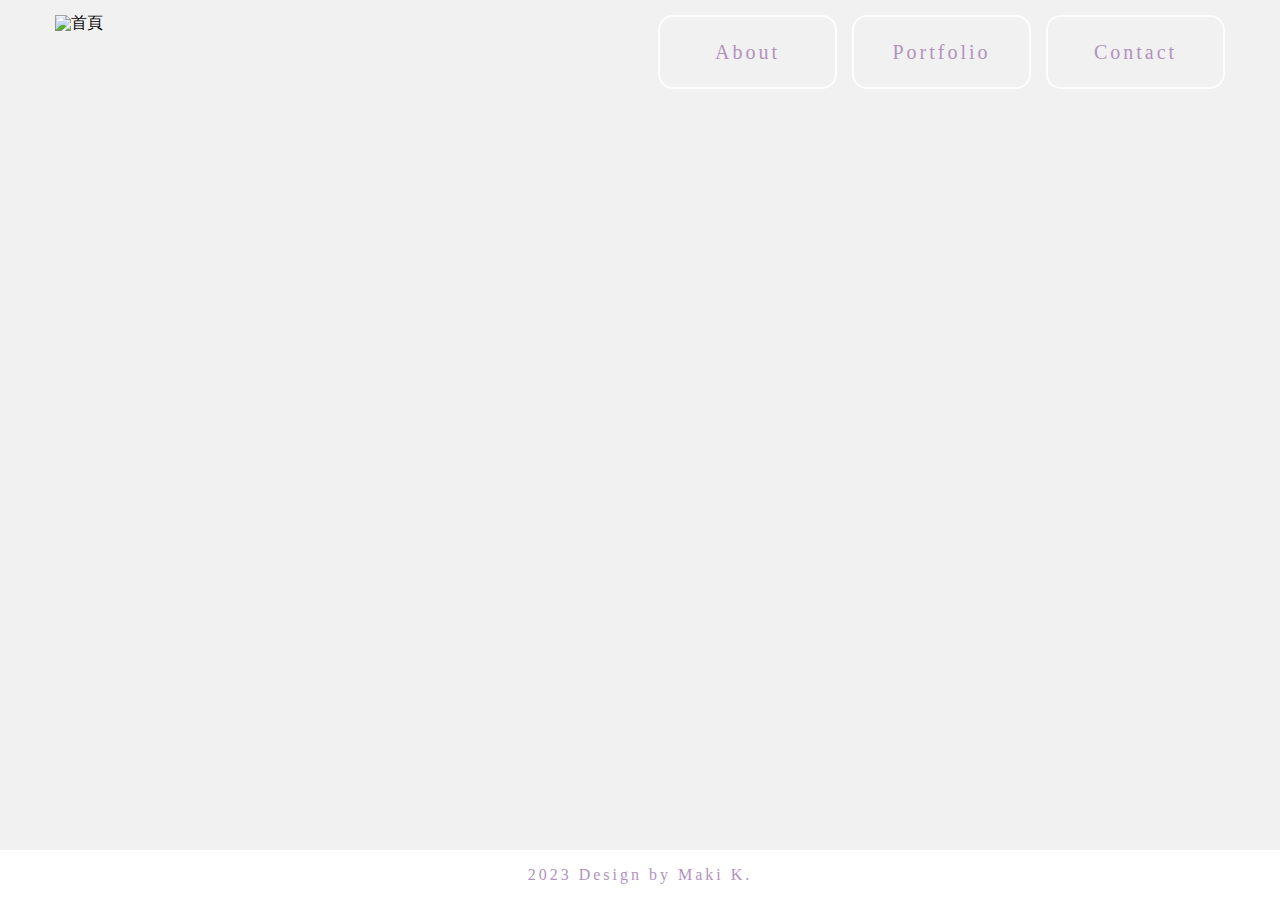
==== index.html @ d23c74dc "1version" ====
<!DOCTYPE html>
<html lang="en">
<head>
    <meta charset="UTF-8">
    <meta name="viewport" content="width=device-width, initial-scale=1.0">
    <title>Maki's</title>
    <link rel="stylesheet" href="style.css">
    <script src="jquery-3.7.1.min.js"></script>
    <script src="all.js"></script>
</head>
<body>

<div class="wrap">
    <div class="header">
        <img src="" alt="首頁">
        <ul>
            <li class="about"><a href="http://">About</a></li>
            <li class="portfolio"><a href="http://">Portfolio</a></li>
            <li class="contact"><a href="http://">Contact</a></li>
        </ul>
    </div>
    <div class="content"></div>
    
</div>
<div class="footer">
        <p>2023 Design by Maki K.</p>
    </div>

    
</body>
</html>
---- style.css ----
/* http://meyerweb.com/eric/tools/css/reset/
v2.0 | 20110126
License: none (public domain)
*/
html, body, div, span, applet, object, iframe,
h1, h2, h3, h4, h5, h6, p, blockquote, pre,
a, abbr, acronym, address, big, cite, code,
del, dfn, em, img, ins, kbd, q, s, samp,
small, strike, strong, sub, sup, tt, var,
b, u, i, center,
dl, dt, dd, ol, ul, li,
fieldset, form, label, legend,
table, caption, tbody, tfoot, thead, tr, th, td,
article, aside, canvas, details, embed,
figure, figcaption, footer, header, hgroup,
menu, nav, output, ruby, section, summary,
time, mark, audio, video {
margin: 0;
padding: 0;
border: 0;
font-size: 100%;
font: inherit;
vertical-align: baseline;
}
/* HTML5 display-role reset for older browsers */
article, aside, details, figcaption, figure,
footer, header, hgroup, menu, nav, section {
display: block;
}
body {
line-height: 1;
}
ol, ul {
list-style: none;
}
blockquote, q {
quotes: none;
}
blockquote:before, blockquote:after,
q:before, q:after {
content: '';
content: none;
}
table {
border-collapse: collapse;
border-spacing: 0;
}
*,*:before,*after{
box-sizing: borderbox}

/*-----------開始我的語法------------*/

/*{outline: 1px dotted gray}

/*-----------以上是參考線區域------------*/

@font-face {
    font-family: 'jf-lanyangming';
    src: url(jf-lanyangming.woff) format('woff');
}

body{
    background: #f1f1f1;
    font-family: jf-lanyangming;
}

.wrap{
    width: 1200px;
    margin: 0 auto;
}

/*-----------header------------*/

.header{
    display: flex;
    justify-content: space-between;
    padding: 15px;
}

.header ul{
    display: flex;
}

.header li{
    width: 175px;
    height: 70px;
    border: 2px solid rgba(255, 255, 255, 0.849);
    border-radius: 15px;
    margin-left: 15px;
    text-align: center;
    line-height: 70px;
    font-size: 20px;
    letter-spacing: 3px;
}

.header li a{
    display: block;
    text-decoration: none;
    color: #b292be;
}

.about, .portfolio, .contact{
    box-shadow: 0;
    transition: all 0.5s;
}

.about:hover{
    box-shadow: 0 8px 10px #a8e1f38f;
}

.portfolio:hover{
    box-shadow: 0 8px 10px #e5c3ef83;
}

.contact:hover{
    box-shadow: 0 8px 10px #efdd9579;
}

/*-----------footer------------*/

.footer{
    position: absolute;
    bottom: 0;
    left: 0;
    right: 0;
    background: #ffffff;
    color: #b292be;
    text-align: center;
    line-height: 50px;
    letter-spacing: 3px;
    height: 50px;
    bottom: 0;
    margin: 0 auto;

}
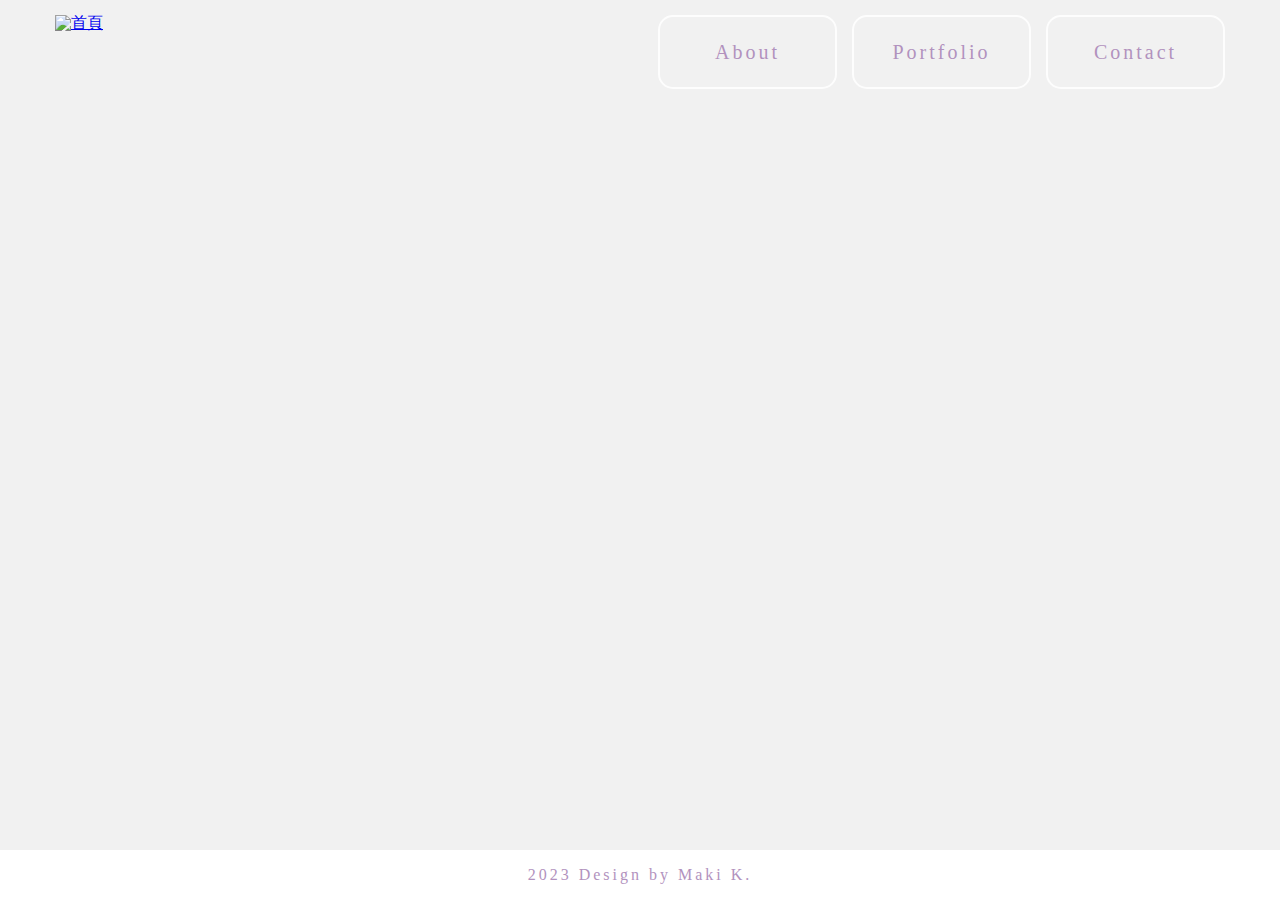
==== commit d42b7a77: "V3" ====
--- a/index.html
+++ b/index.html
@@ -5,18 +5,18 @@
     <meta name="viewport" content="width=device-width, initial-scale=1.0">
     <title>Maki's</title>
     <link rel="stylesheet" href="style.css">
-    <script src="jquery-3.7.1.min.js"></script>
-    <script src="all.js"></script>
+    <script src="js/jquery-3.7.1.min.js"></script>
+    <script src="js/all.js"></script>
 </head>
 <body>
 
 <div class="wrap">
     <div class="header">
-        <img src="" alt="首頁">
+        <a href="index.html"><img src="" alt="首頁"></a>
         <ul>
-            <li class="about"><a href="http://">About</a></li>
-            <li class="portfolio"><a href="http://">Portfolio</a></li>
-            <li class="contact"><a href="http://">Contact</a></li>
+            <li class="about"><a href="about.html">About</a></li>
+            <li class="portfolio"><a href="https://www.cakeresume.com/me/maki-kuo/portfolios?ref=navs_portfolio" target="_blank" rel="noopener noreferrer">Portfolio</a></li>
+            <li class="contact"><a href="contact.html">Contact</a></li>
         </ul>
     </div>
     <div class="content"></div>
--- a/style.css
+++ b/style.css
@@ -50,7 +50,7 @@
 
 /*-----------開始我的語法------------*/
 
-/*{outline: 1px dotted gray}
+/*{outline: 1px dotted rgba(128, 128, 128, 0.199)}
 
 /*-----------以上是參考線區域------------*/
 
@@ -131,5 +131,91 @@
     height: 50px;
     bottom: 0;
     margin: 0 auto;
-
-}+}
+
+/*-----------about content------------*/
+
+.content{
+    padding: auto 10px;
+}
+
+.s1{
+    display: flex;
+    justify-content: space-between;
+    align-items: center;
+    padding-right: 200px;
+    padding-left: 155px;
+}
+
+.text{
+    color: #b292be;
+    letter-spacing: 3px;
+
+}
+
+.text h1{
+    font-size: 28px;
+    margin-bottom: 30px;
+}
+
+.text h2{
+    font-size: 20px;
+}
+
+
+.s2{
+    padding: 50px 100px;
+    margin-top: 30px;
+}
+
+.s2 table{
+    margin: 0 auto;
+    
+}
+
+.s2 td{
+    width: 150px;
+    padding-left: 60px;
+    padding-bottom: 60px;
+}
+
+
+/*-----------contant content------------*/
+
+.content h1{
+    letter-spacing: 3px;
+    text-align: center;
+    font-size: 30px;
+    color: #b292be;
+    margin: 100px;
+    margin-top: 200px;
+}
+
+.content ul{
+    display: flex;
+    justify-content: space-around;
+    padding: 0 70px;
+    color: #b292be;
+    letter-spacing: 5px;
+    text-align: center;
+}
+
+.content ul li p{
+    margin-top: 10px;
+}
+
+.content img{
+    border: 8px solid #f1f1f100;
+    border-radius: 500px;
+    outline: 2px solid rgba(255, 255, 255, 0);
+    transition: all 0.5s;
+}
+
+
+.content img:hover{
+    border: 8px solid #f1f1f1;
+    border-radius: 500px;
+    outline: 2px solid rgb(255, 255, 255);
+    box-shadow: 0 10px 10px #e5c3ef83
+}
+
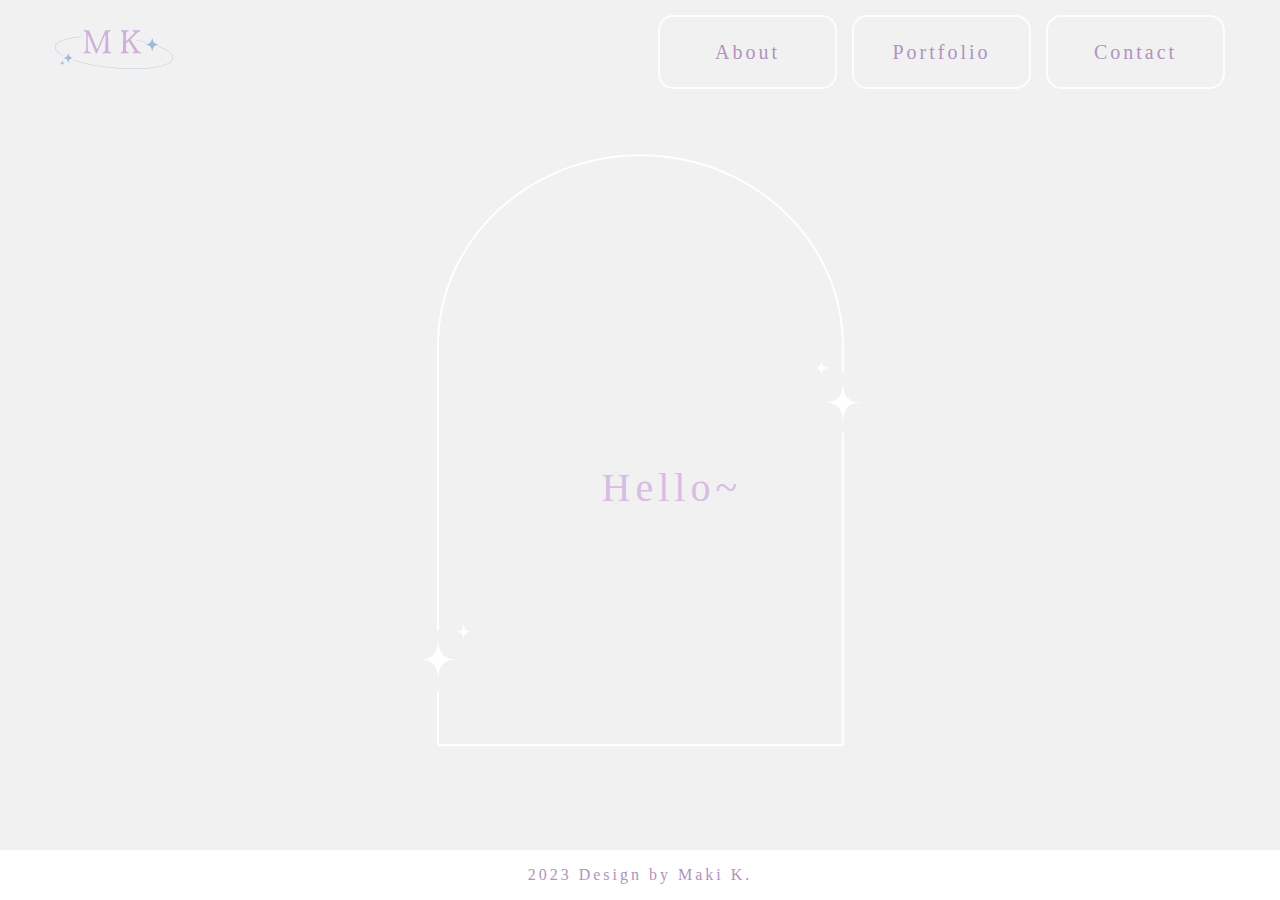
==== commit c2bd75bf: "V6" ====
--- a/index.html
+++ b/index.html
@@ -7,19 +7,26 @@
     <link rel="stylesheet" href="style.css">
     <script src="js/jquery-3.7.1.min.js"></script>
     <script src="js/all.js"></script>
+    <link rel="shortcut icon" href="pic/1704262818.ico"/>
+    <link rel="bookmark" href="pic/1704262818.ico"/>
 </head>
 <body>
 
 <div class="wrap">
     <div class="header">
-        <a href="index.html"><img src="" alt="首頁"></a>
+        <a href="index.html"><img src="pic/LOGO.png" alt="首頁"></a>
         <ul>
             <li class="about"><a href="about.html">About</a></li>
             <li class="portfolio"><a href="https://www.cakeresume.com/me/maki-kuo/portfolios?ref=navs_portfolio" target="_blank" rel="noopener noreferrer">Portfolio</a></li>
             <li class="contact"><a href="contact.html">Contact</a></li>
         </ul>
     </div>
-    <div class="content"></div>
+    <div class="main">
+        <h1>Hello~</h1>
+        <h2>This is Maki.</h2>
+        <img src="pic/Center.png" alt="背景">
+        
+    </div>
     
 </div>
 <div class="footer">
--- a/style.css
+++ b/style.css
@@ -77,6 +77,10 @@
     padding: 15px;
 }
 
+.header img{
+    padding-top: 15px;
+}
+
 .header ul{
     display: flex;
 }
@@ -133,6 +137,51 @@
     margin: 0 auto;
 }
 
+/*-----------首頁------------*/
+
+
+
+.main{
+    text-align: center;
+    padding-top: 50px;
+
+}
+
+.main h1{
+    display: block;
+    margin: auto;
+    z-index: 2;
+    left: 47%;
+    top: 52%;
+    position: absolute;
+    color: #d0afdd;
+    letter-spacing: 5px;
+    font-size: 40px;
+}
+
+.main h2{
+    z-index: 2;
+    left: 34%;
+    top: 50%;
+    position: absolute;
+    color: #d0afdd;
+    letter-spacing: 20px;
+    font-size: 70px;
+    font-style: italic;
+    text-align: center;
+}
+
+
+.main img{
+    z-index: 1;
+    position: relative;
+
+}
+
+
+
+
+
 /*-----------about content------------*/
 
 .content{
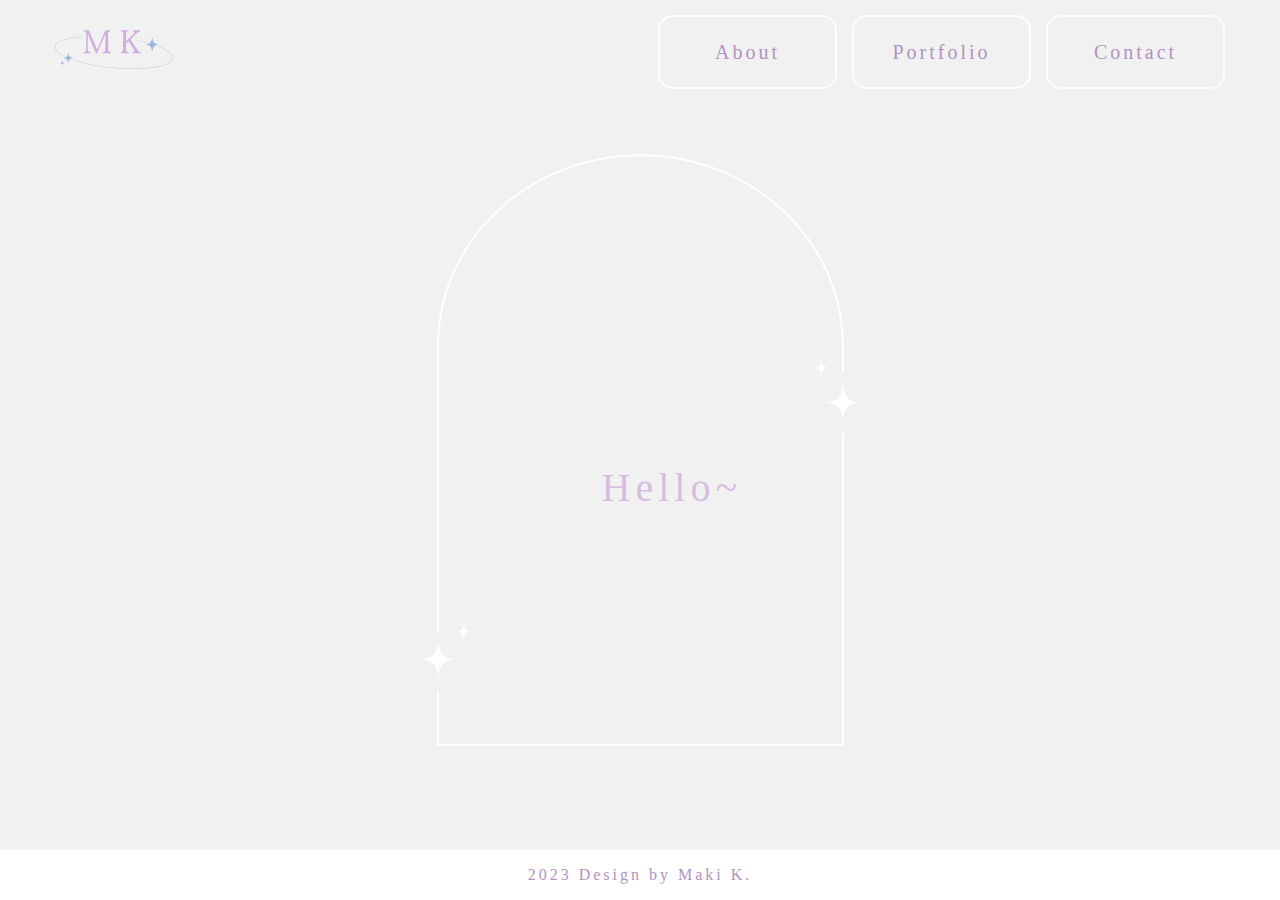
==== commit e0e191a3: "V7" ====
--- a/index.html
+++ b/index.html
@@ -23,7 +23,7 @@
     </div>
     <div class="main">
         <h1>Hello~</h1>
-        <h2>This is Maki.</h2>
+        <h2>This is Maki Kuo.</h2>
         <img src="pic/Center.png" alt="背景">
         
     </div>
--- a/style.css
+++ b/style.css
@@ -161,7 +161,7 @@
 
 .main h2{
     z-index: 2;
-    left: 34%;
+    left: 29%;
     top: 50%;
     position: absolute;
     color: #d0afdd;
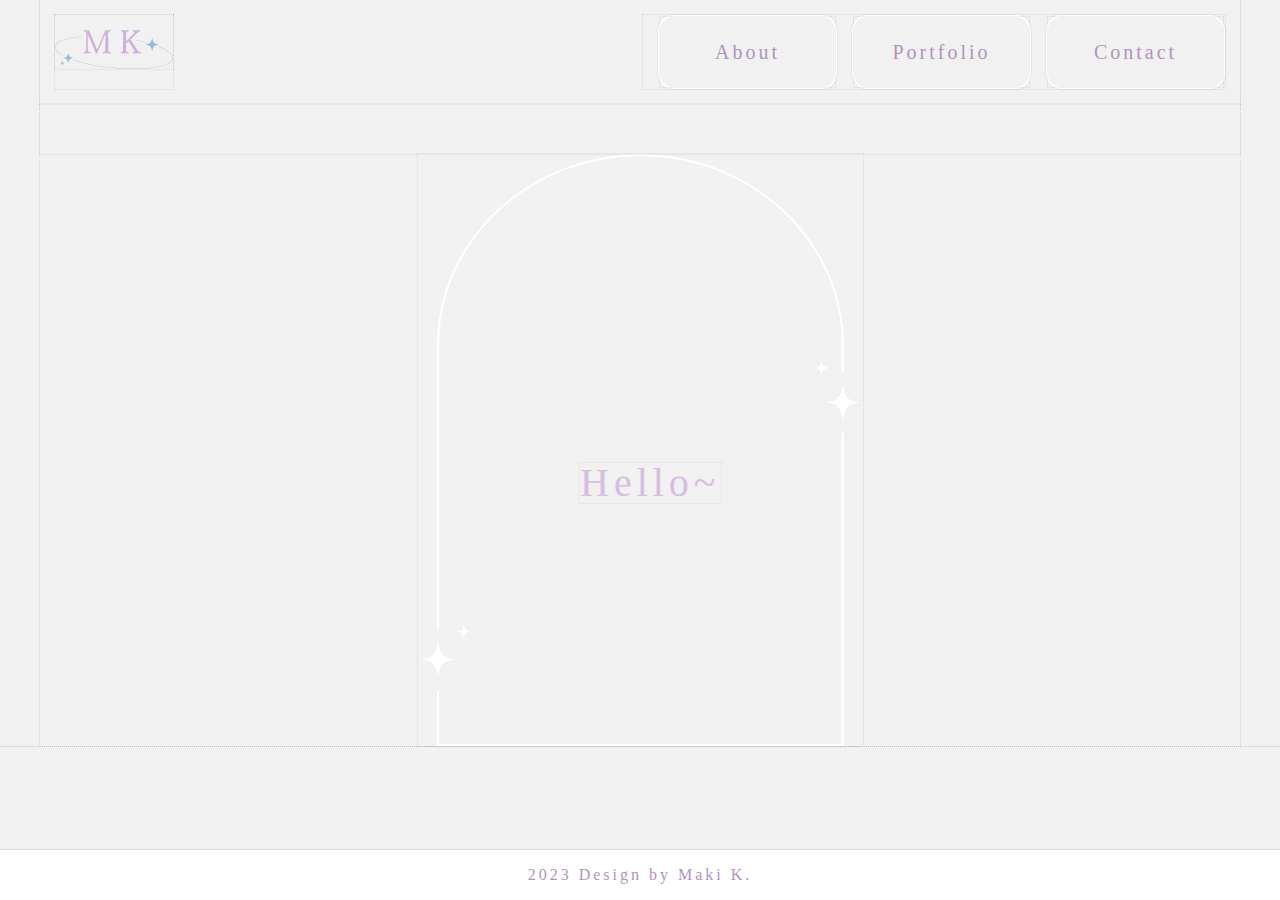
==== commit bd19784d: "V8" ====
--- a/index.html
+++ b/index.html
@@ -24,9 +24,8 @@
     <div class="main">
         <h1>Hello~</h1>
         <h2>This is Maki Kuo.</h2>
-        <img src="pic/Center.png" alt="背景">
-        
     </div>
+    <img src="pic/Center.png" alt="背景">
     
 </div>
 <div class="footer">
--- a/style.css
+++ b/style.css
@@ -50,7 +50,7 @@
 
 /*-----------開始我的語法------------*/
 
-/*{outline: 1px dotted rgba(128, 128, 128, 0.199)}
+*{outline: 1px dotted rgba(128, 128, 128, 0.199)}
 
 /*-----------以上是參考線區域------------*/
 
@@ -62,11 +62,14 @@
 body{
     background: #f1f1f1;
     font-family: jf-lanyangming;
+    
 }
 
 .wrap{
     width: 1200px;
     margin: 0 auto;
+    position: relative;
+
 }
 
 /*-----------header------------*/
@@ -147,12 +150,19 @@
 
 }
 
+.wrap img{
+    z-index: 1;
+    margin: auto;
+    display: block;
+
+}
+
 .main h1{
     display: block;
     margin: auto;
     z-index: 2;
-    left: 47%;
-    top: 52%;
+    left: 45%;
+    top: 62%;
     position: absolute;
     color: #d0afdd;
     letter-spacing: 5px;
@@ -161,22 +171,17 @@
 
 .main h2{
     z-index: 2;
-    left: 29%;
-    top: 50%;
+    display: block;
+    left: 18%;
+    top: 60%;
     position: absolute;
+    display: block;
     color: #d0afdd;
     letter-spacing: 20px;
     font-size: 70px;
     font-style: italic;
-    text-align: center;
-}
-
-
-.main img{
-    z-index: 1;
-    position: relative;
-
-}
+}
+
 
 
 
